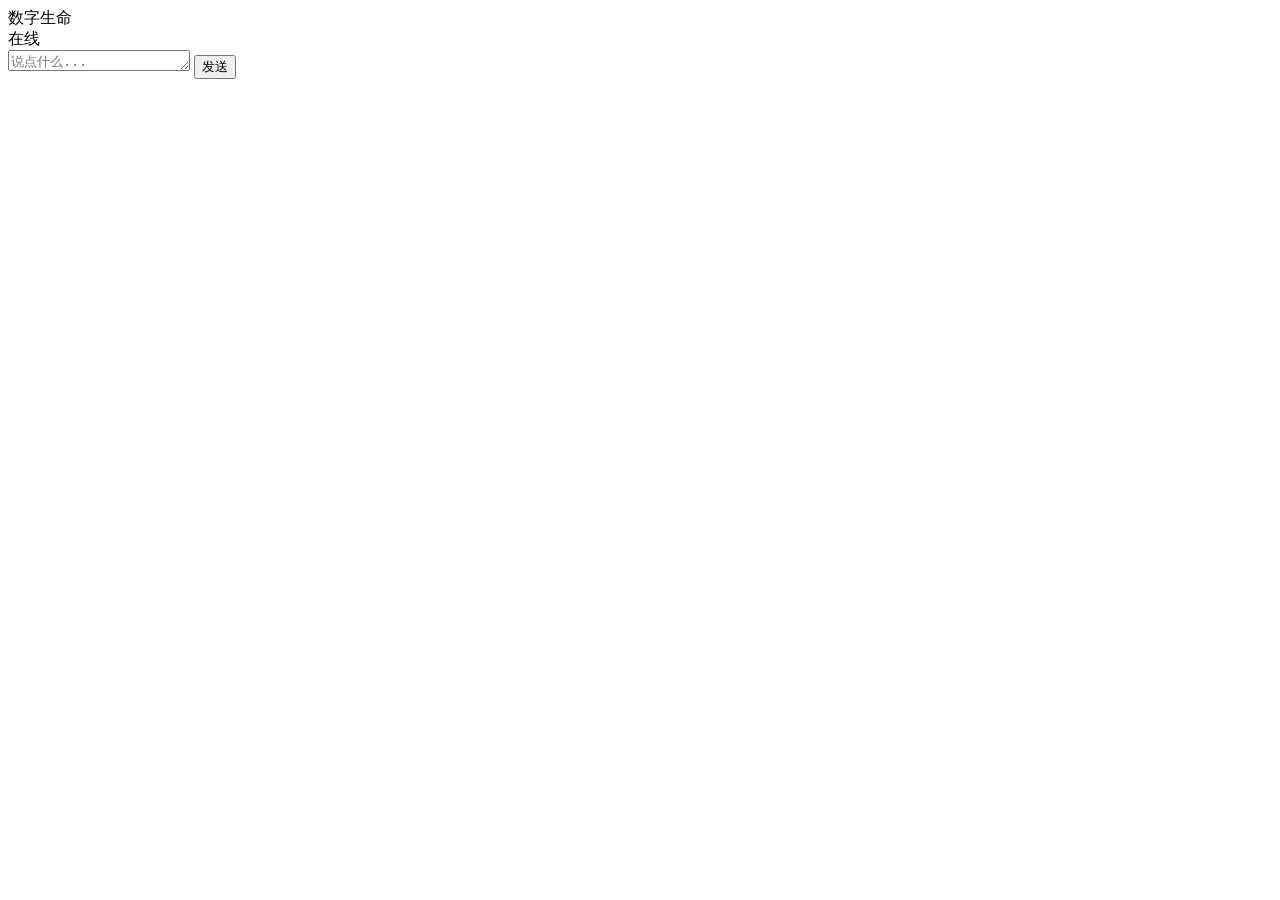
==== frontend/index.html @ ddb11e7d "初始化：FastAPI 骨架 + 人格分层模型 + 流式聊天前端" ====
<!DOCTYPE html>
<html lang="zh-CN">
<head>
  <meta charset="UTF-8" />
  <meta name="viewport" content="width=device-width, initial-scale=1.0, maximum-scale=1.0, user-scalable=no" />
  <title>数字生命</title>
  <link rel="stylesheet" href="/static/style.css" />
</head>
<body>
  <div class="chat-wrapper">
    <header class="chat-header">
      <div class="header-title">数字生命</div>
      <div class="header-status"><span class="dot"></span>在线</div>
    </header>

    <main id="messages" class="messages"></main>

    <footer class="input-bar">
      <textarea id="input" rows="1" placeholder="说点什么..." maxlength="2000"></textarea>
      <button id="send">发送</button>
    </footer>
  </div>

  <script src="/static/app.js"></script>
</body>
</html>
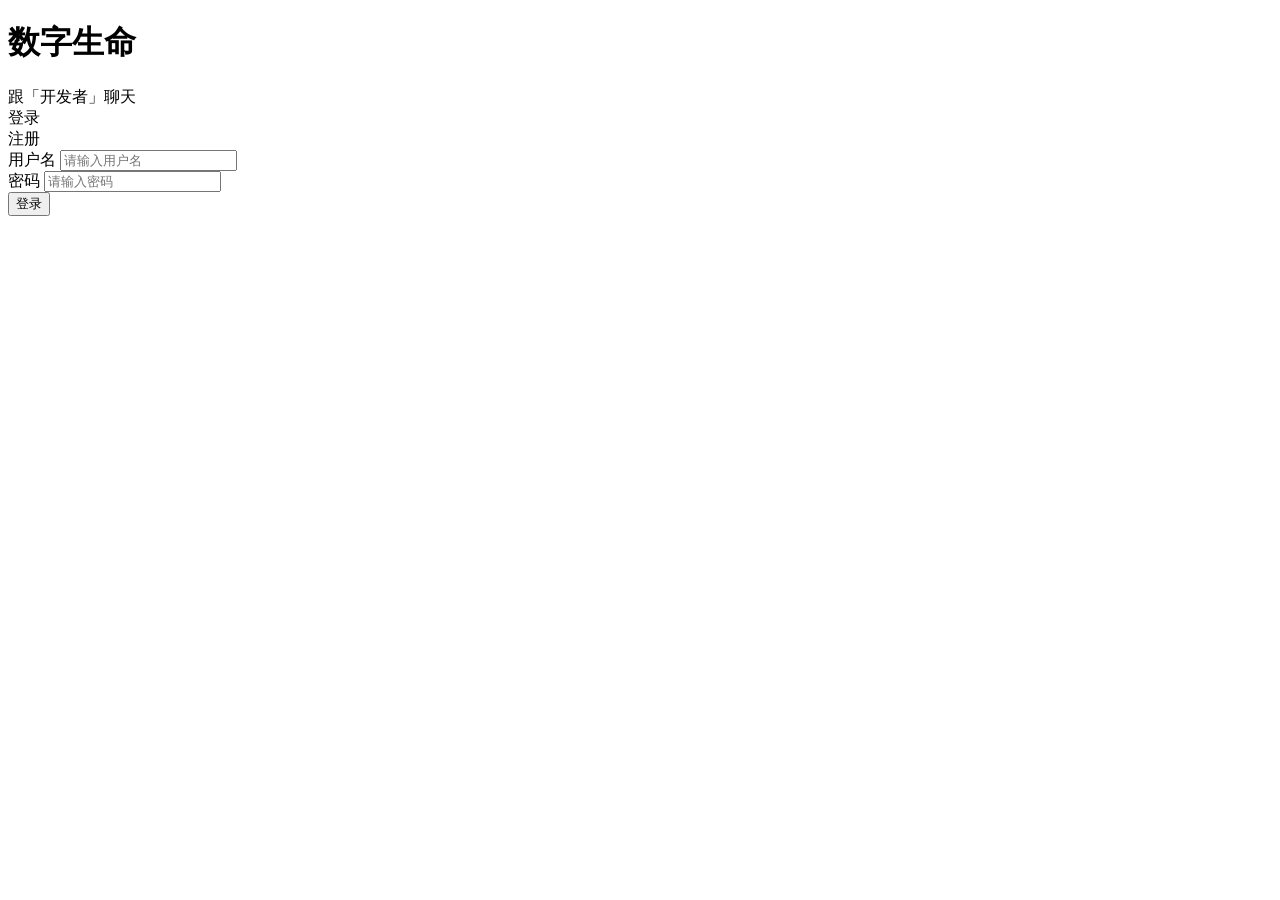
==== commit 847decb6: "新增用户系统/积分/兑换码/管理后台/公告/STORY按需注入" ====
--- a/frontend/index.html
+++ b/frontend/index.html
@@ -3,22 +3,31 @@
 <head>
   <meta charset="UTF-8" />
   <meta name="viewport" content="width=device-width, initial-scale=1.0, maximum-scale=1.0, user-scalable=no" />
-  <title>数字生命</title>
+  <title>数字生命 · 登录</title>
   <link rel="stylesheet" href="/static/style.css" />
 </head>
 <body>
-  <div class="chat-wrapper">
-    <header class="chat-header">
-      <div class="header-title">数字生命</div>
-      <div class="header-status"><span class="dot"></span>在线</div>
-    </header>
-
-    <main id="messages" class="messages"></main>
-
-    <footer class="input-bar">
-      <textarea id="input" rows="1" placeholder="说点什么..." maxlength="2000"></textarea>
-      <button id="send">发送</button>
-    </footer>
+  <div class="auth-wrap">
+    <div class="auth-card">
+      <h1>数字生命</h1>
+      <div class="sub">跟「开发者」聊天</div>
+      <div class="auth-tabs">
+        <div id="tab-login" class="active">登录</div>
+        <div id="tab-register">注册</div>
+      </div>
+      <form id="form">
+        <div class="field">
+          <label>用户名</label>
+          <input id="username" placeholder="请输入用户名" autocomplete="username" />
+        </div>
+        <div class="field">
+          <label>密码</label>
+          <input id="password" type="password" placeholder="请输入密码" autocomplete="current-password" />
+        </div>
+        <button class="btn-primary" id="submit" type="button">登录</button>
+        <div class="err" id="err"></div>
+      </form>
+    </div>
   </div>
 
   <script src="/static/app.js"></script>
